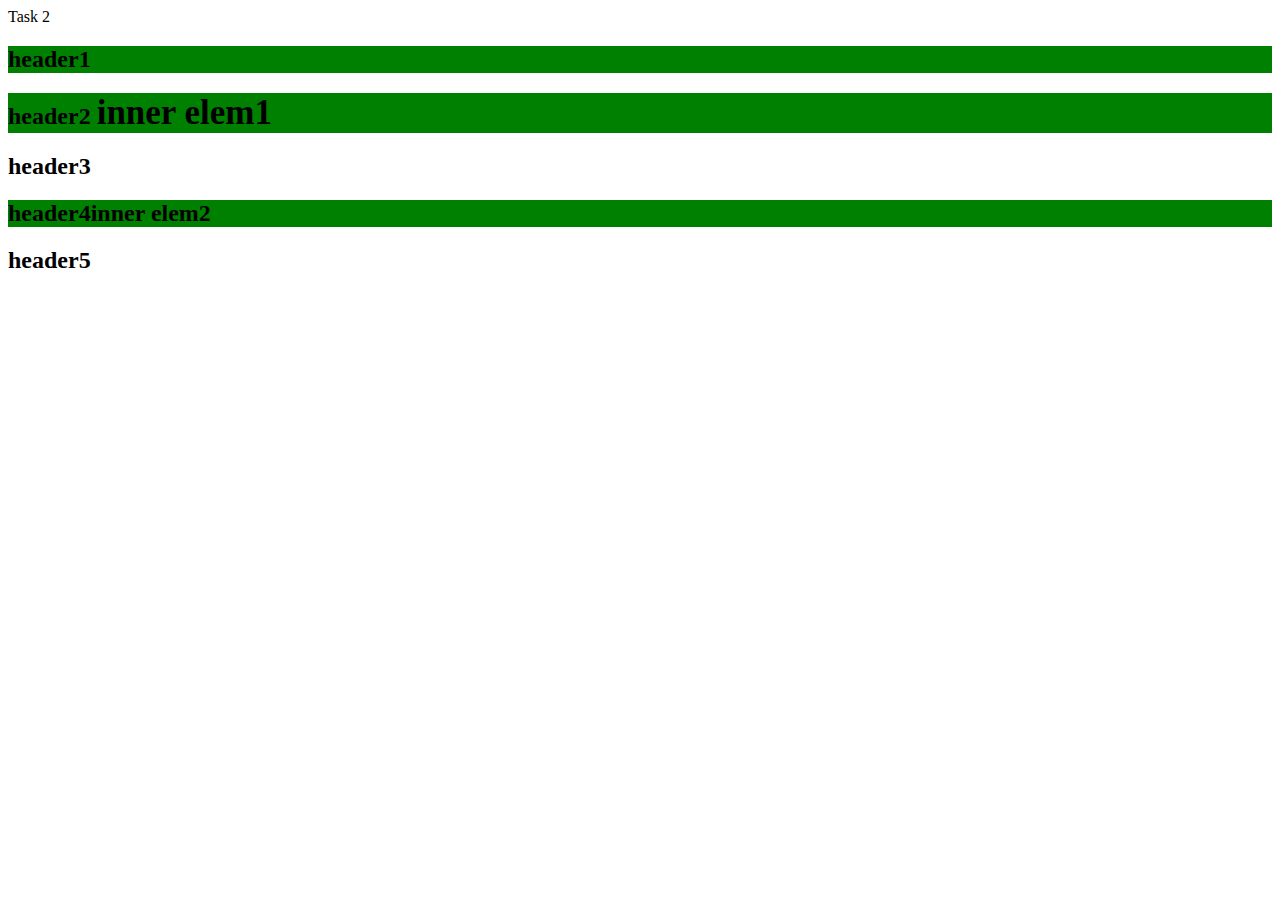
==== HW 9/index.html @ a49b935c "HW 8 updated" ====
<!DOCTYPE html>
 <html>
	 <head>
	 </head>
	 <body>

	 	<!--Task 1
	 	<a href="https://www.google.com/webhp?hl=ru&sa=X&ved=0ahUKEwiLpJuWipHrAhWeoXIEHbU0A68QPAgH">Google</a>-->

	 	Task 2
	 	<h2 class="head">header1</h2>
	    <h2 class="head">header2 <span class="inner">inner elem1</span></h2>
	    <h2>header3</h2>
	    <h2 class="head">header4<span>inner elem2</span></h2>
	    <h2>header5</h2>

	 	<script src="https://ajax.googleapis.com/ajax/libs/jquery/3.5.1/jquery.min.js"></script>
	 	<script type="text/javascript" src="js.js"></script>
	 </body>
</html>
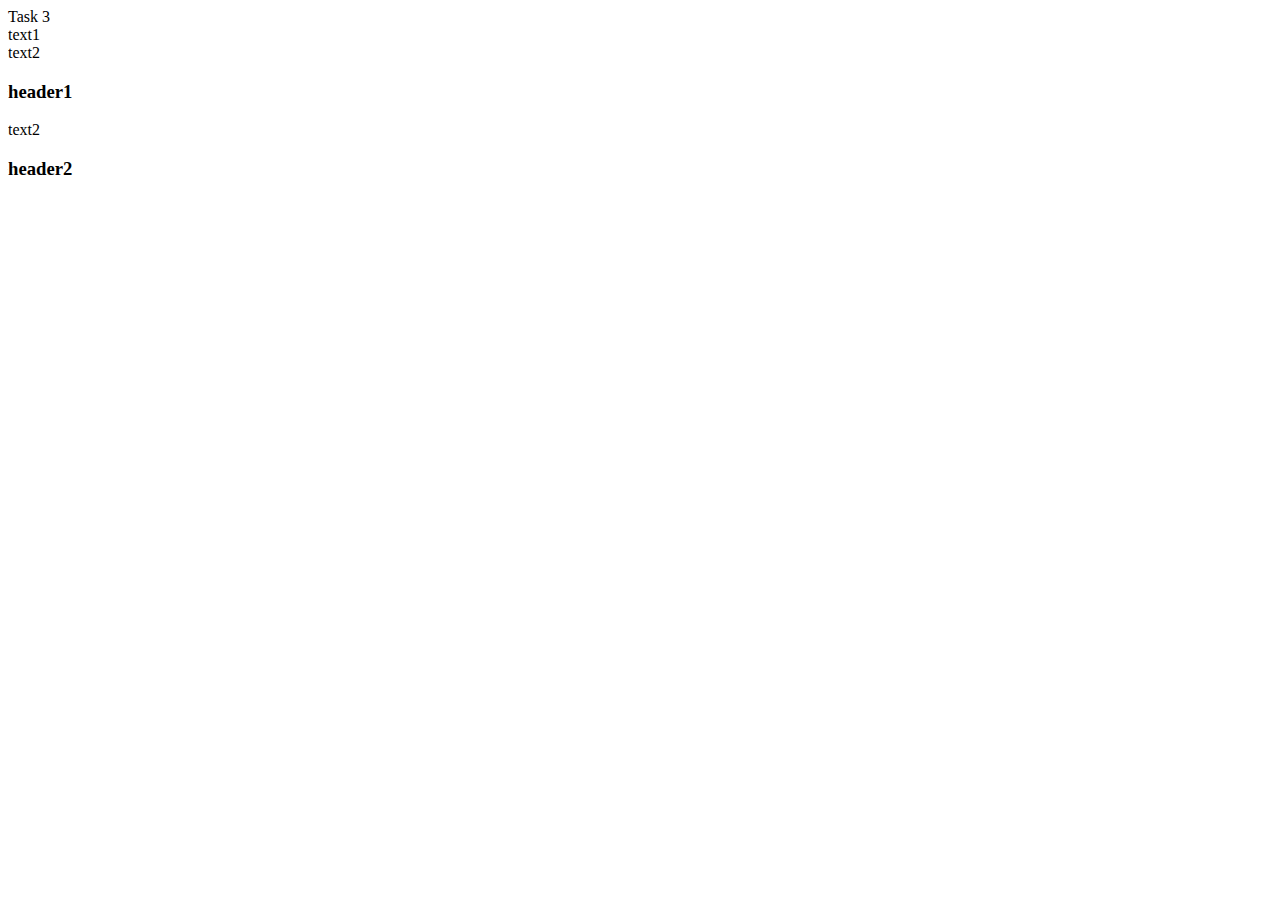
==== commit c0c9bf2c: "HW 7" ====
--- a/HW 9/index.html
+++ b/HW 9/index.html
@@ -7,12 +7,28 @@
 	 	<!--Task 1
 	 	<a href="https://www.google.com/webhp?hl=ru&sa=X&ved=0ahUKEwiLpJuWipHrAhWeoXIEHbU0A68QPAgH">Google</a>-->
 
-	 	Task 2
+	 	<!--Task 2
 	 	<h2 class="head">header1</h2>
 	    <h2 class="head">header2 <span class="inner">inner elem1</span></h2>
 	    <h2>header3</h2>
 	    <h2 class="head">header4<span>inner elem2</span></h2>
-	    <h2>header5</h2>
+	    <h2>header5</h2>-->
+
+	    Task 3
+	    <h3>header1</h3>
+	    <div>text1</div>
+	    <h3>header2</h3>
+	    <div>text2</div>
+
+	    <!--Task 4
+	    <input type="checkbox" id="number1" name="number1" value="1">
+	    <input type="checkbox" id="number2" name="number2" value="2">
+	    <input type="checkbox" id="number3" name="number3" value="3">
+	    <input type="checkbox" id="number4" name="number4" value="4">
+	    <input type="checkbox" id="number5" name="number5" value="5">
+	    <input type="checkbox" id="number6" name="number6" value="6">-->
+
+
 
 	 	<script src="https://ajax.googleapis.com/ajax/libs/jquery/3.5.1/jquery.min.js"></script>
 	 	<script type="text/javascript" src="js.js"></script>
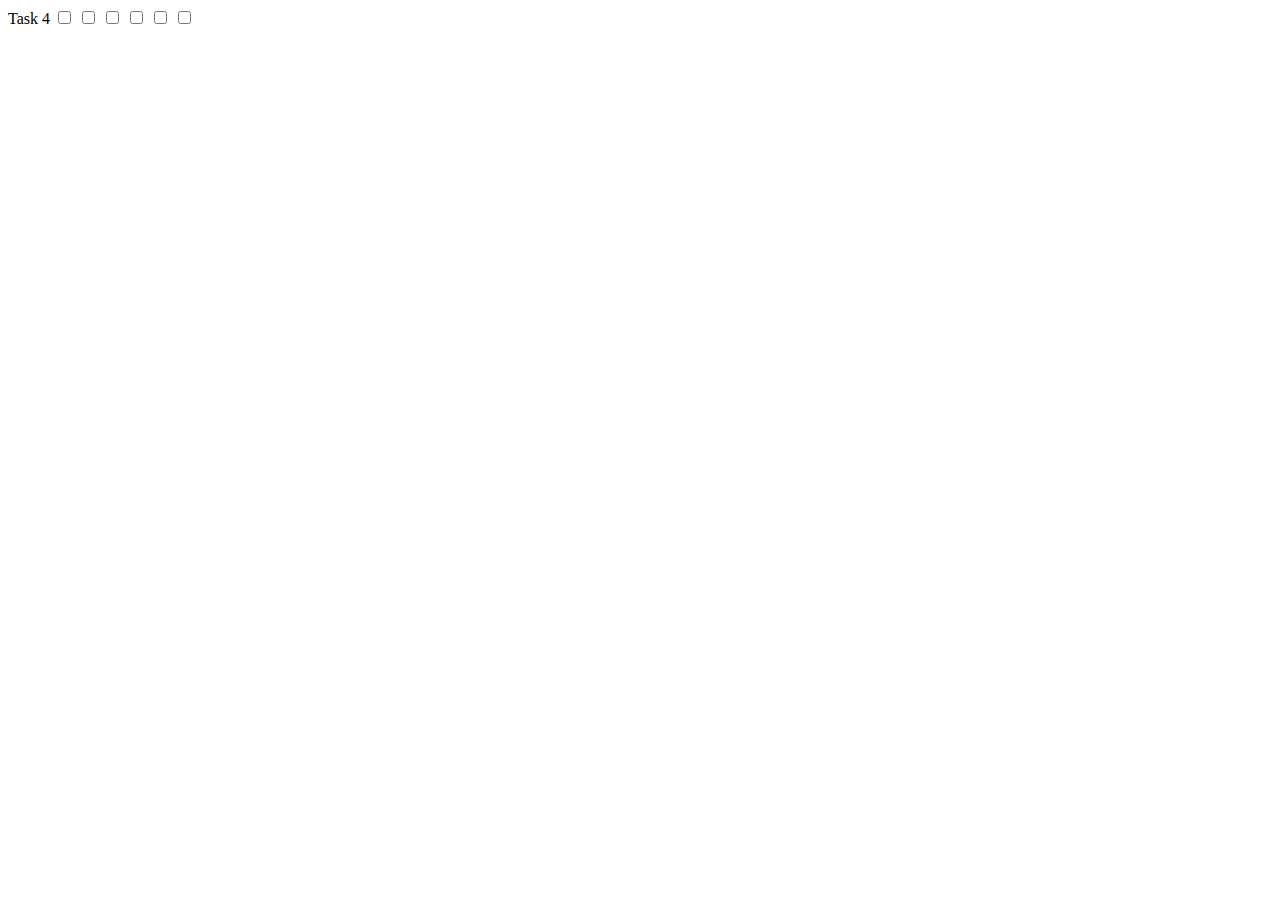
==== commit 99adc73d: "HW 9" ====
--- a/HW 9/index.html
+++ b/HW 9/index.html
@@ -14,19 +14,19 @@
 	    <h2 class="head">header4<span>inner elem2</span></h2>
 	    <h2>header5</h2>-->
 
-	    Task 3
+	    <!--Task 3
 	    <h3>header1</h3>
 	    <div>text1</div>
 	    <h3>header2</h3>
-	    <div>text2</div>
+	    <div>text2</div>-->
 
-	    <!--Task 4
+	    Task 4
 	    <input type="checkbox" id="number1" name="number1" value="1">
 	    <input type="checkbox" id="number2" name="number2" value="2">
 	    <input type="checkbox" id="number3" name="number3" value="3">
 	    <input type="checkbox" id="number4" name="number4" value="4">
 	    <input type="checkbox" id="number5" name="number5" value="5">
-	    <input type="checkbox" id="number6" name="number6" value="6">-->
+	    <input type="checkbox" id="number6" name="number6" value="6">
 
 
 
